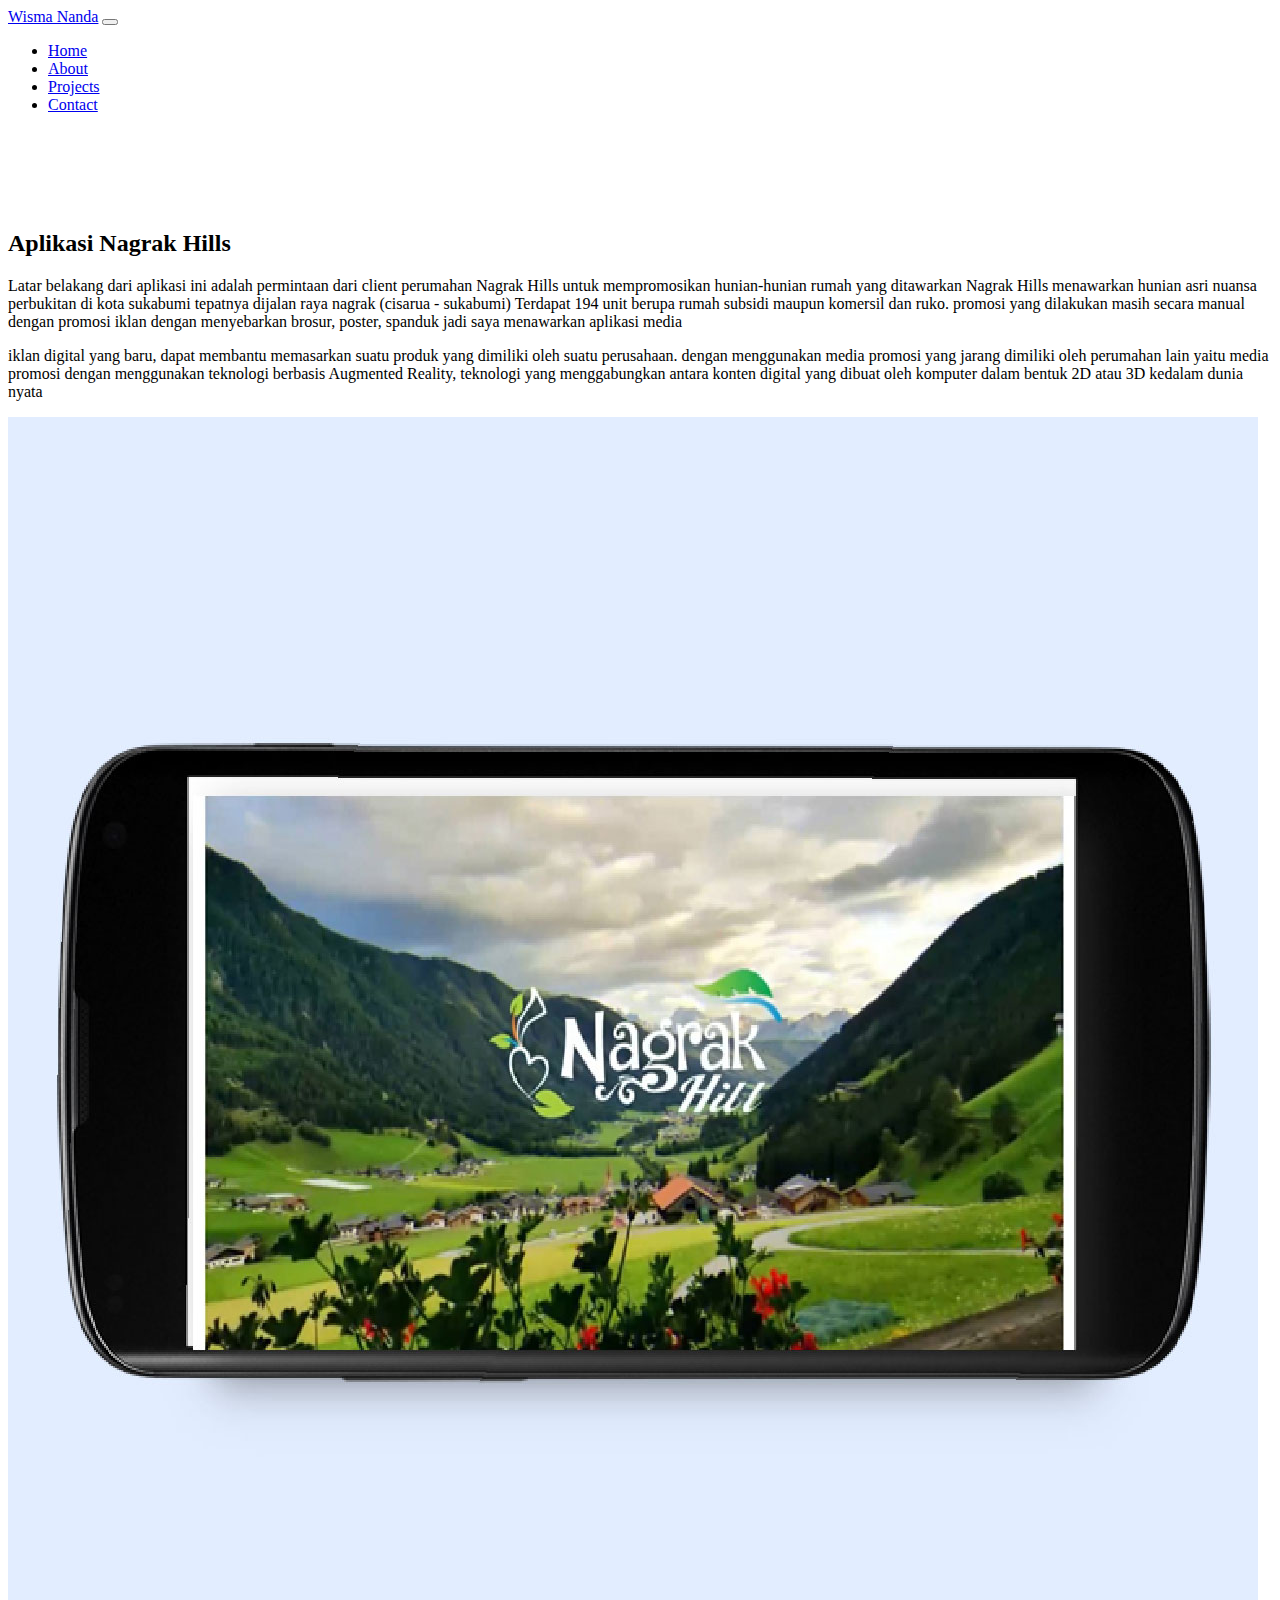
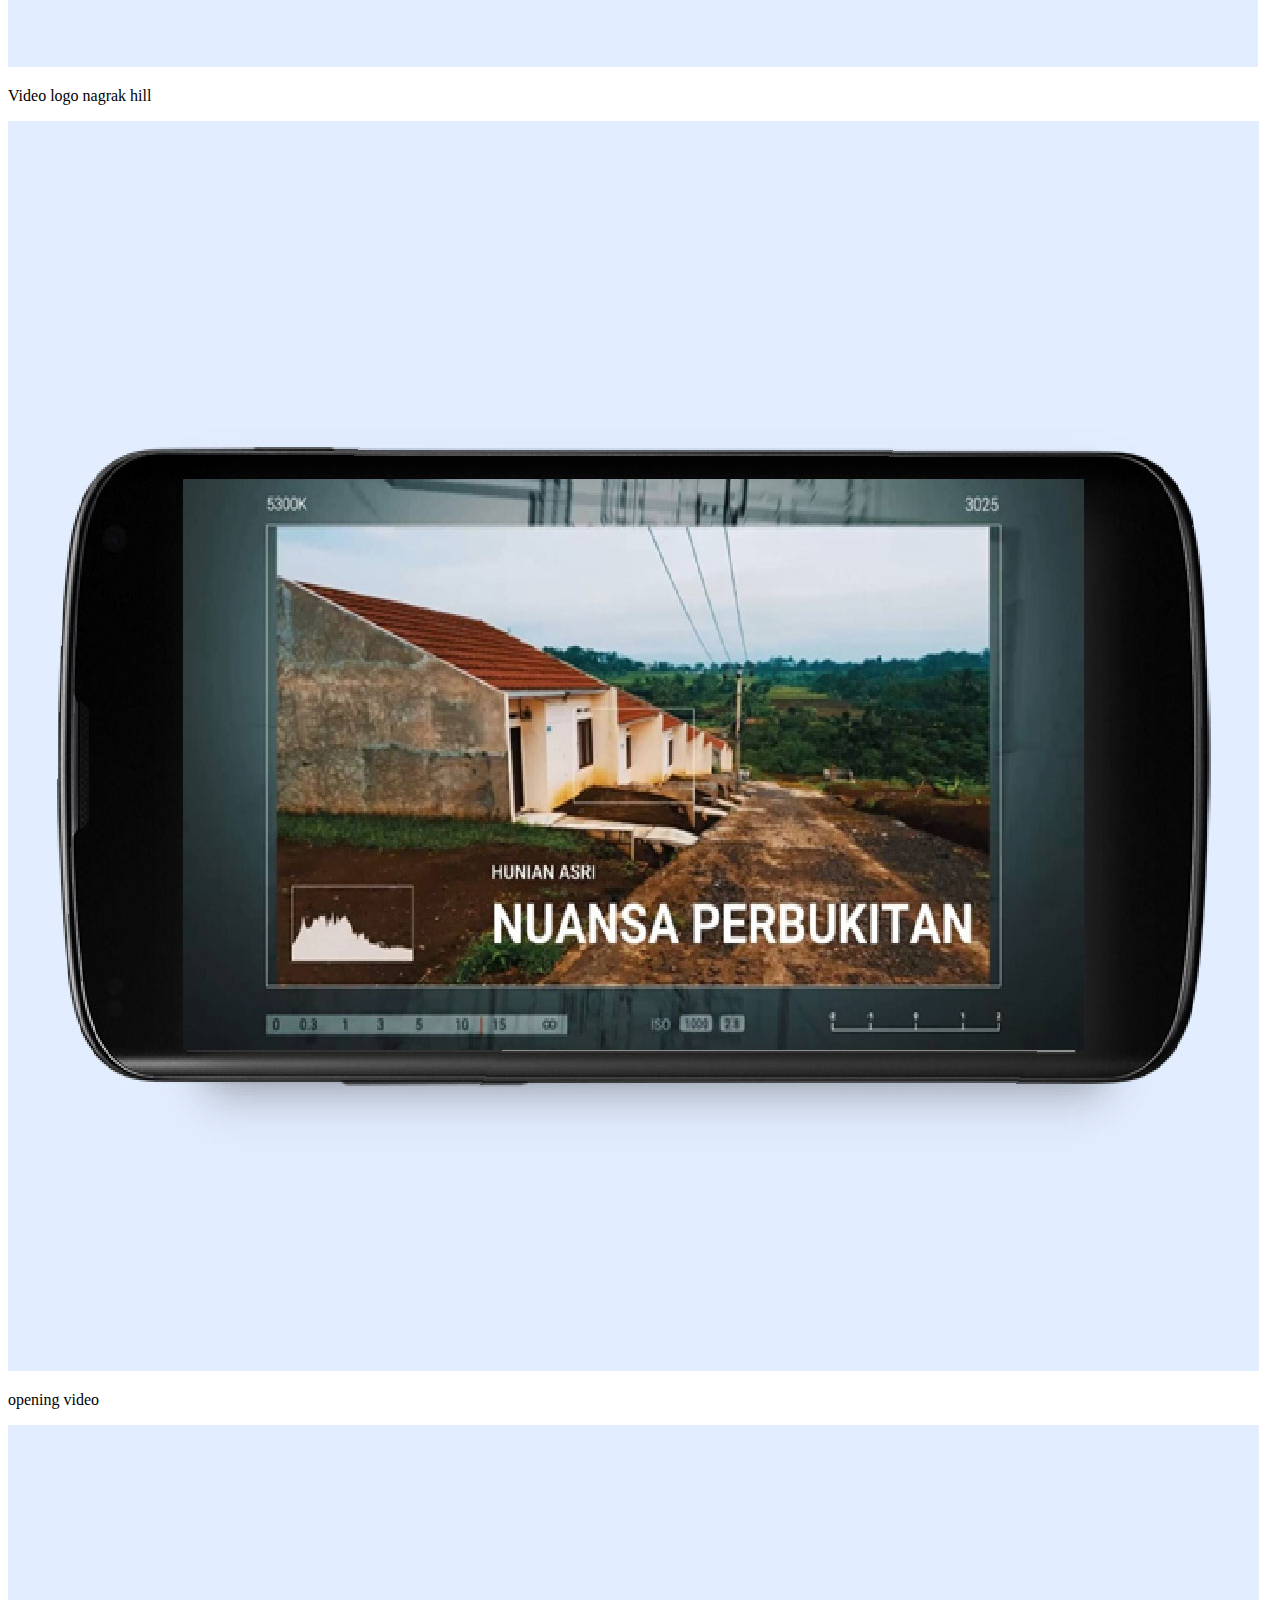
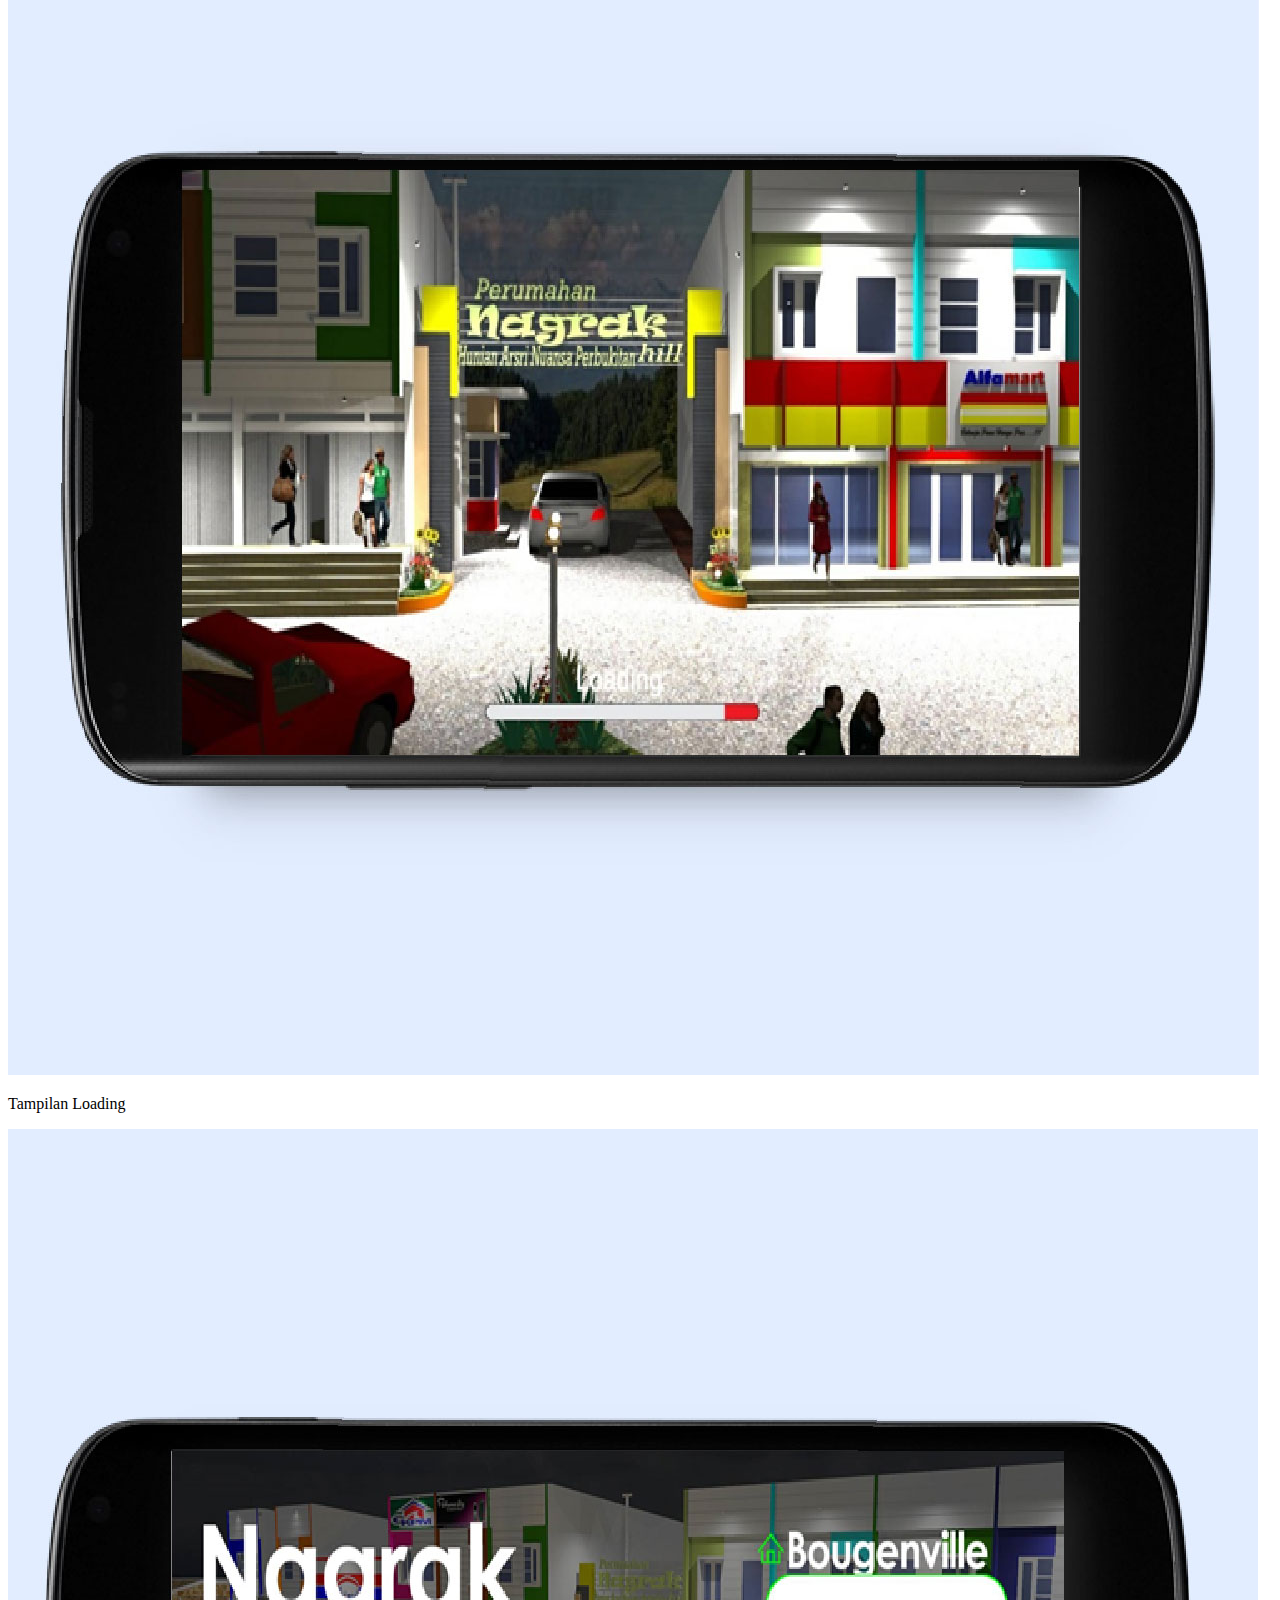
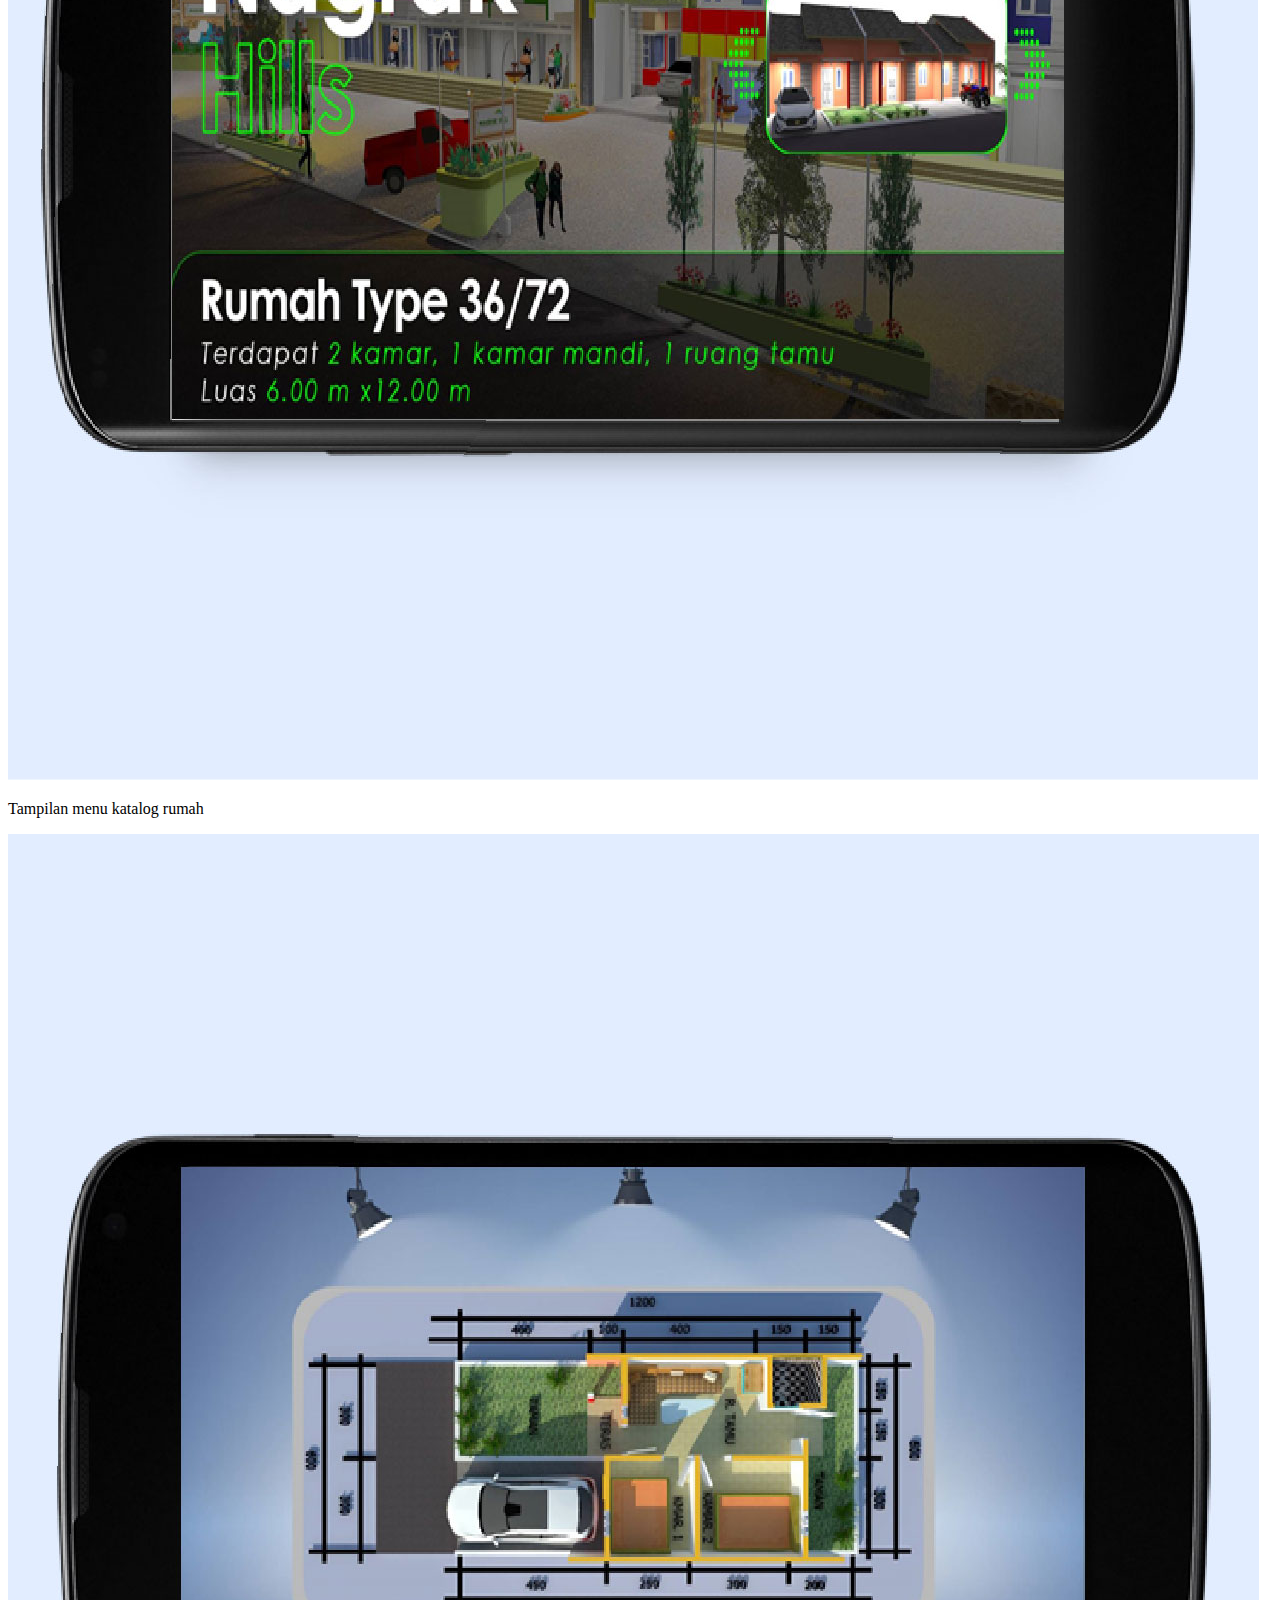
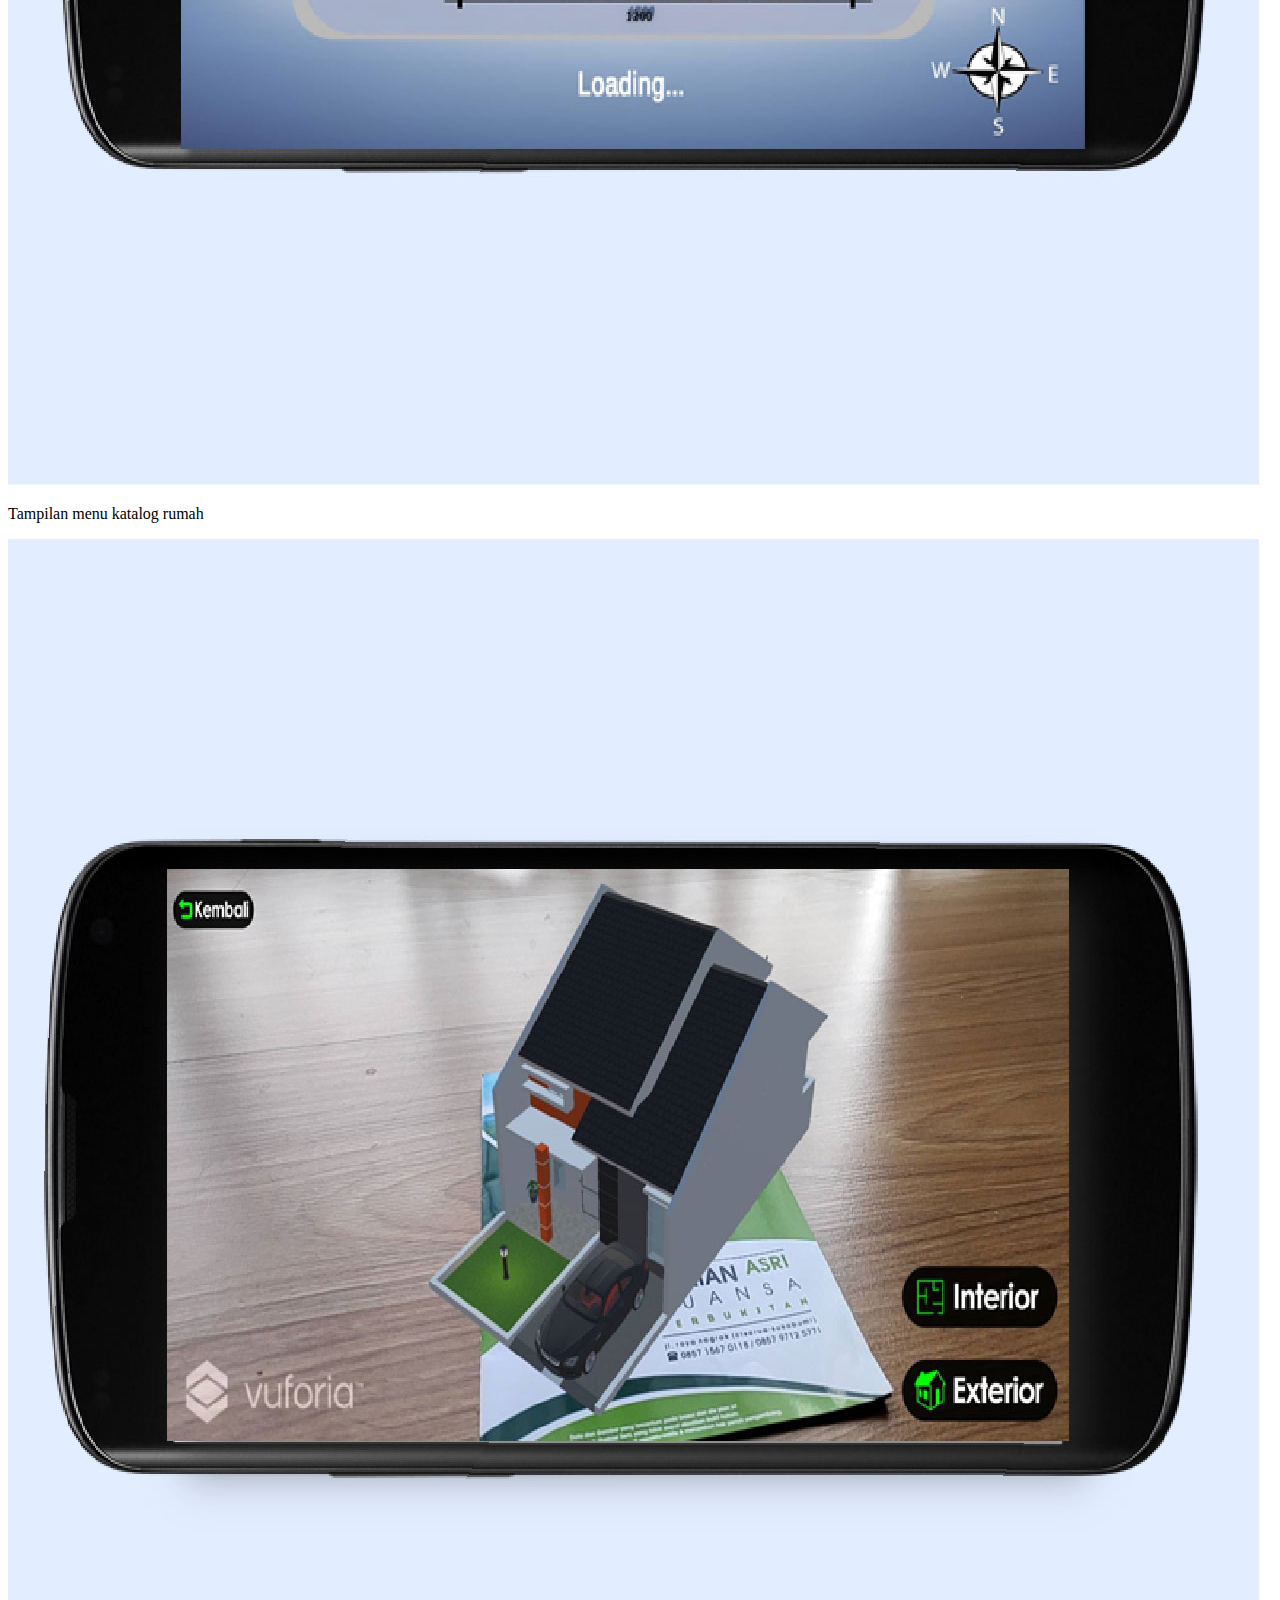
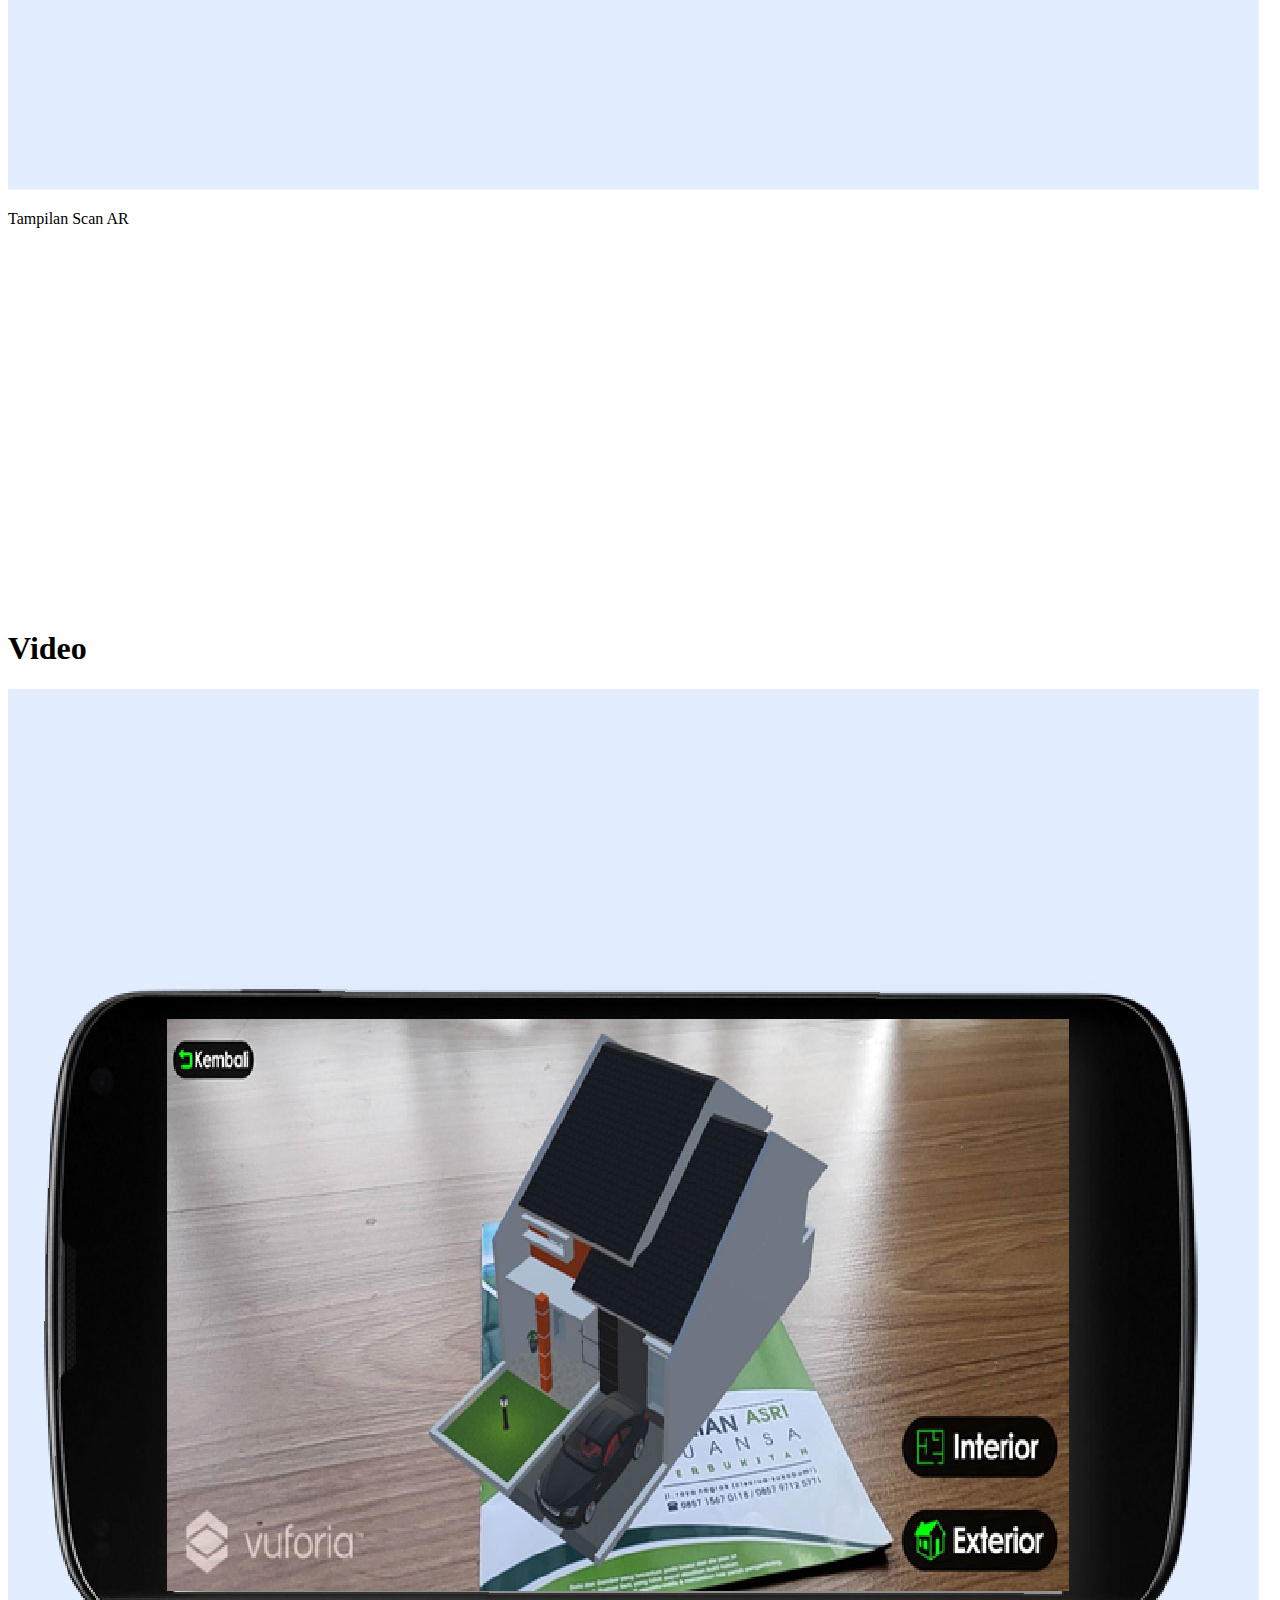
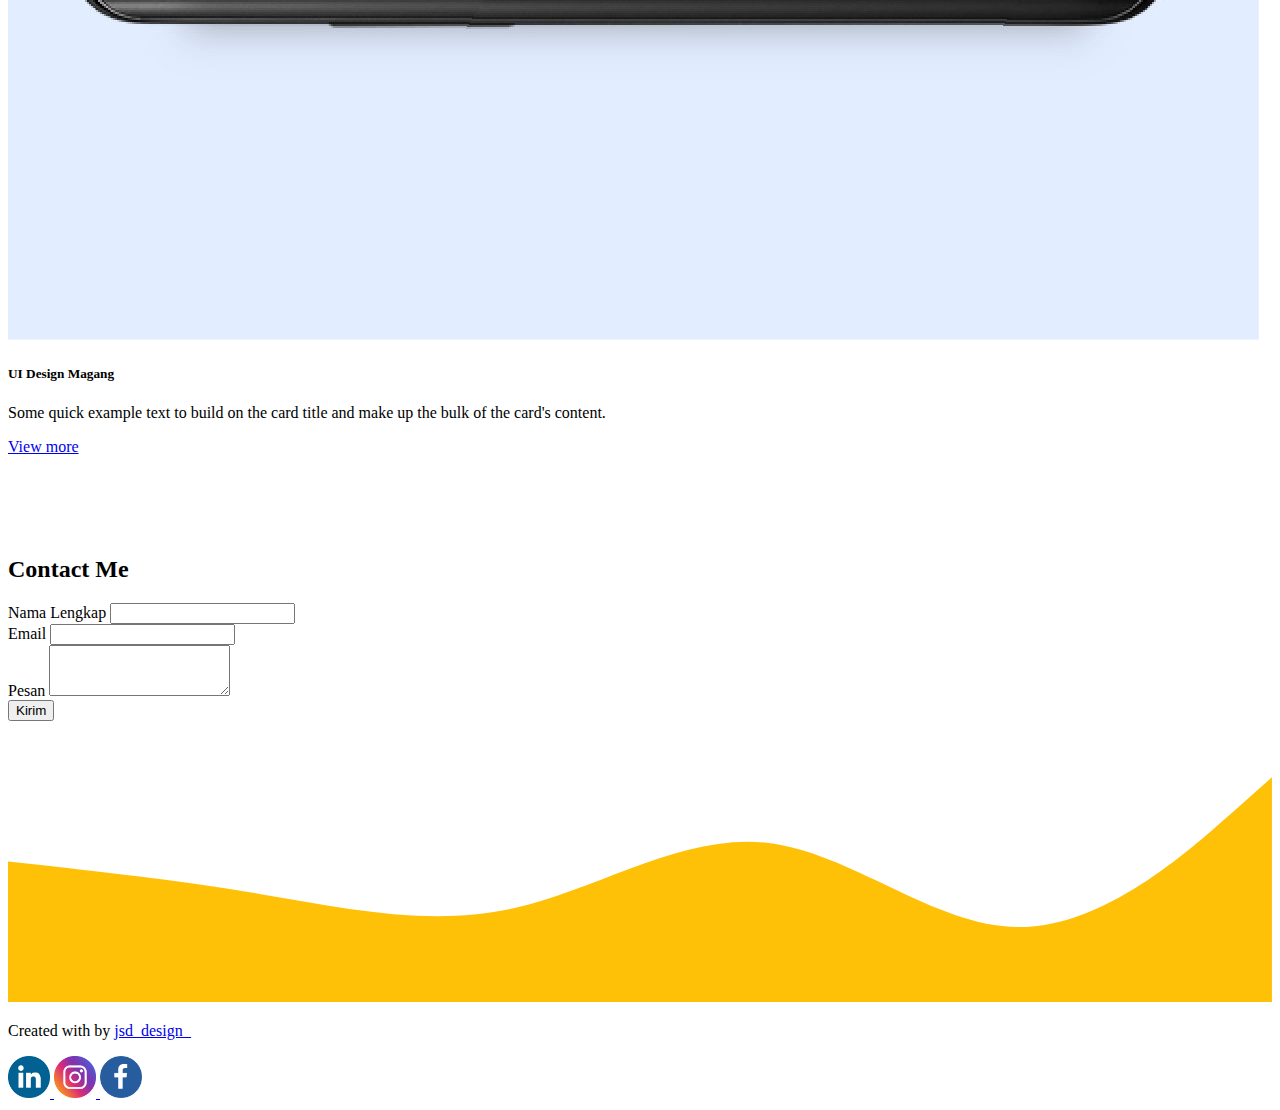
==== viewmore.html @ 7c4945d3 "memperbaiki web" ====
<!DOCTYPE html>
<html lang="en">
  <head>
    <!-- Required meta tags -->
    <meta charset="utf-8" />
    <meta name="viewport" content="width=device-width, initial-scale=1" />

    <!-- Bootstrap CSS -->
    <link href="https://cdn.jsdelivr.net/npm/bootstrap@5.0.2/dist/css/bootstrap.min.css" rel="stylesheet" integrity="sha384-EVSTQN3/azprG1Anm3QDgpJLIm9Nao0Yz1ztcQTwFspd3yD65VohhpuuCOmLASjC" crossorigin="anonymous" />

    <!-- MY CSS -->
    <link rel="stylesheet" href="style.css" />
    <title>My Portofolio | Wismananda Perdana</title>
  </head>
  <body id="home">
    <!-- Navbar -->
    <nav class="navbar navbar-expand-lg navbar-dark bg-warning shadow-sm">
      <div class="container">
        <a class="navbar-brand" href="#">Wisma Nanda</a>
        <button class="navbar-toggler" type="button" data-bs-toggle="collapse" data-bs-target="#navbarNav" aria-controls="navbarNav" aria-expanded="false" aria-label="Toggle navigation">
          <span class="navbar-toggler-icon"></span>
        </button>
        <div class="collapse navbar-collapse" id="navbarNav">
          <ul class="navbar-nav ms-auto">
            <li class="nav-item">
              <a class="nav-link active" aria-current="page" href="index.html">Home</a>
            </li>
            <li class="nav-item">
              <a class="nav-link" href="#about">About</a>
            </li>
            <li class="nav-item">
              <a class="nav-link" href="#projects">Projects</a>
            </li>
            <li class="nav-item">
              <a class="nav-link" href="#contact">Contact</a>
            </li>
          </ul>
        </div>
      </div>
    </nav>
    <!-- Akhir Navbar -->

   

    <!-- About -->
    <section id="viewmore">
      <div class="container">
        <div class="row text-center mb-3">
          <div class="col">
            <h2>Aplikasi Nagrak Hills</h2>
          </div>
        </div>
        <div class="row justify-content-center fs-5 text-center">
            <div class="col-md-4">
              <p>Latar belakang dari aplikasi ini adalah 
                permintaan dari client perumahan 
                Nagrak Hills untuk mempromosikan 
                hunian-hunian rumah yang ditawarkan
                Nagrak Hills menawarkan hunian asri 
                nuansa perbukitan di kota sukabumi
                tepatnya dijalan raya nagrak 
                (cisarua - sukabumi) Terdapat 194 unit 
                berupa rumah subsidi maupun 
                komersil dan ruko. promosi yang
                dilakukan masih secara manual
                dengan promosi iklan dengan
                menyebarkan brosur, poster, spanduk
                jadi saya menawarkan aplikasi 
                media </p>
            </div>
            <div class="col-md-4">
              <p>iklan digital yang baru, dapat 
                membantu memasarkan suatu produk 
                yang dimiliki oleh suatu perusahaan.
                dengan menggunakan media promosi 
                yang jarang dimiliki oleh perumahan 
                lain yaitu media promosi dengan 
                menggunakan teknologi berbasis 
                Augmented Reality, teknologi yang 
                menggabungkan antara konten digital
                yang dibuat oleh komputer dalam 
                bentuk 2D atau 3D kedalam dunia
                nyata  
                </p>
            </div>
            </div>
      </div>
    </section>

    <!-- Akhir About -->
     
  <!-- Aplikasi AR -->
  <div class="container ">
    <div class="row text-center ">
      <div class="col mb-3">
      </div>
    </div>
  </div>  
  <div class="row justify-content-center">
    <div class="col-4 mb-3">
      <div class="card">
        <img src="img/projects/AP-01.jpg" class="card-img-top" alt="projects AP-01">
        <div class="card-body">
          <p class="card-text text-center"> Video logo nagrak hill  </p>
        </div>
      </div>
    </div>
    <div class="col-4 mb-3">
      <div class="card">
        <img src="img/projects/AP-02.jpg" class="card-img-top" alt="projects AP-02">
        <div class="card-body">
          <p class="card-text text-center">opening video </p>
        </div>
      </div>
    </div>
    <div class="col-4 mb-3">
      <div class="card">
        <img src="img/projects/AP-03.jpg" class="card-img-top" alt="projects AP-03">
        <div class="card-body">
          <p class="card-text text-center">Tampilan Loading</p>
        </div>
      </div>
    </div>
    <div class="col-4 mb-3">
      <div class="card">
        <img src="img/projects/AP-04.jpg" class="card-img-top" alt="projects AP-04">
        <div class="card-body">
          <p class="card-text text-center">Tampilan menu katalog rumah </p>
        </div>
      </div>
    </div>
    <div class="col-4 mb-3">
      <div class="card">
        <img src="img/projects/AP-05.jpg" class="card-img-top" alt="projects AP-05">
        <div class="card-body">
          <p class="card-text text-center">Tampilan menu katalog rumah </p>
        </div>
      </div>
    </div>
    <div class="col-4 mb-3">
      <div class="card">
        <img src="img/projects/AP-06.jpg" class="card-img-top" alt="projects AP-06">
        <div class="card-body">
          <p class="card-text text-center">Tampilan Scan AR</p>
        </div>
      </div>
    </div>
  </div>
<!-- Akhir Aplikasi AR -->
      <svg xmlns="http://www.w3.org/2000/svg" viewBox="0 0 1440 320">
        <path
          fill="#ffffff"
          fill-opacity="1"
          d="M0,160L48,165.3C96,171,192,181,288,197.3C384,213,480,235,576,213.3C672,192,768,128,864,138.7C960,149,1056,235,1152,234.7C1248,235,1344,149,1392,106.7L1440,64L1440,320L1392,320C1344,320,1248,320,1152,320C1056,320,960,320,864,320C768,320,672,320,576,320C480,320,384,320,288,320C192,320,96,320,48,320L0,320Z"
        ></path>
      </svg>
    </section>
    <!-- Akhir UI Design -->

    <!-- video -->
  <section class= "video">
    <div class="container">
      <div class="row">
        <div class="col-md-4">
          <h1>Video</h1>
          <div class="card">
            <img src="img/projects/AP-06.jpg" class="card-img-top" alt="projects AP-06">
            <div class="card-body">
              <h5 class="card-title">UI Design Magang</h5>
              <p class="card-text">Some quick example text to build on the card title and make up the bulk of the card's content.</p>
              <a href="https://www.youtube.com/watch?v=qmtXENpzVN4"=
              button type="button" class="btn btn-primary">View more</a>
            </div>
          </div>
        </div>
      </div>
    </div>
  </section>

    <!-- Contact -->
    <section id="contact">
      <div class="container">
        <div class="row text-center mb-3">
          <div class="col">
            <h2>Contact Me</h2>
          </div>
        </div>
        <div class="row justify-content-center">
          <div class="col-md-6">
            <form>
              <div class="mb-3">
                <label for="name" class="form-label">Nama Lengkap</label>
                <input type="text" class="form-control" id="name" aria-describedby="name" />
              </div>
              <div class="mb-3">
                <label for="email" class="form-label">Email</label>
                <input type="email" class="form-control" id="email" aria-describedby="email" />
              </div>
              <div class="mb-3">
                <label for="pesan" class="form-label">Pesan</label>
                <textarea class="form-control" id="pesan" rows="3"></textarea>
              </div>
              <button type="submit" class="btn btn-primary">Kirim</button>
            </form>
          </div>
        </div>
      </div>
      <svg xmlns="http://www.w3.org/2000/svg" viewBox="0 0 1440 320">
        <path
          fill="#ffc107"
          fill-opacity="1"
          d="M0,160L48,165.3C96,171,192,181,288,197.3C384,213,480,235,576,213.3C672,192,768,128,864,138.7C960,149,1056,235,1152,234.7C1248,235,1344,149,1392,106.7L1440,64L1440,320L1392,320C1344,320,1248,320,1152,320C1056,320,960,320,864,320C768,320,672,320,576,320C480,320,384,320,288,320C192,320,96,320,48,320L0,320Z"
        ></path>
      </svg>
    </section>
    <!-- Akhir Contact -->



    <!-- Footer -->
    <footer class="bg-warning text-white text-center pb-5">
      <p>Created with by <a href="https://www.instagram.com/jsd_design_/?hl=id" class="text-white fw-bold">jsd_design_</a></p>
      <a href="https://www.linkedin.com/in/wisma-nanda-ab05741b6/">
        <img src="img/projects/icon2.png" alt="icon2" style="width:42px;height:42px;">
      </a>
      <a href="https://www.linkedin.com/in/wisma-nanda-ab05741b6/">
        <img src="img/projects/icon1.png" alt="icon2" style="width:42px;height:42px;">
      </a>
      <a href="https://www.linkedin.com/in/wisma-nanda-ab05741b6/">
        <img src="img/projects/icon3.png" alt="icon2" style="width:42px;height:42px;">
      </a>
    </footer>
    <!-- Akhir footer -->

    <script src="https://cdn.jsdelivr.net/npm/bootstrap@5.0.2/dist/js/bootstrap.bundle.min.js" integrity="sha384-MrcW6ZMFYlzcLA8Nl+NtUVF0sA7MsXsP1UyJoMp4YLEuNSfAP+JcXn/tWtIaxVXM" crossorigin="anonymous"></script>
  </body>
</html>
---- style.css ----
body {
  min-height: 1500px;
}
.jumbotron {
  padding-top: 3rem;
  background-color: #e2edff;
}
#projects {
  background-color: #e2edff;
}

#UIdesign {
  padding-top: 2rem;
  background-color: #e2edff;
}

section {
  padding-top: 5rem;
}

.nav-link:hover {
  border-bottom: 3px solid #ffc107;
}
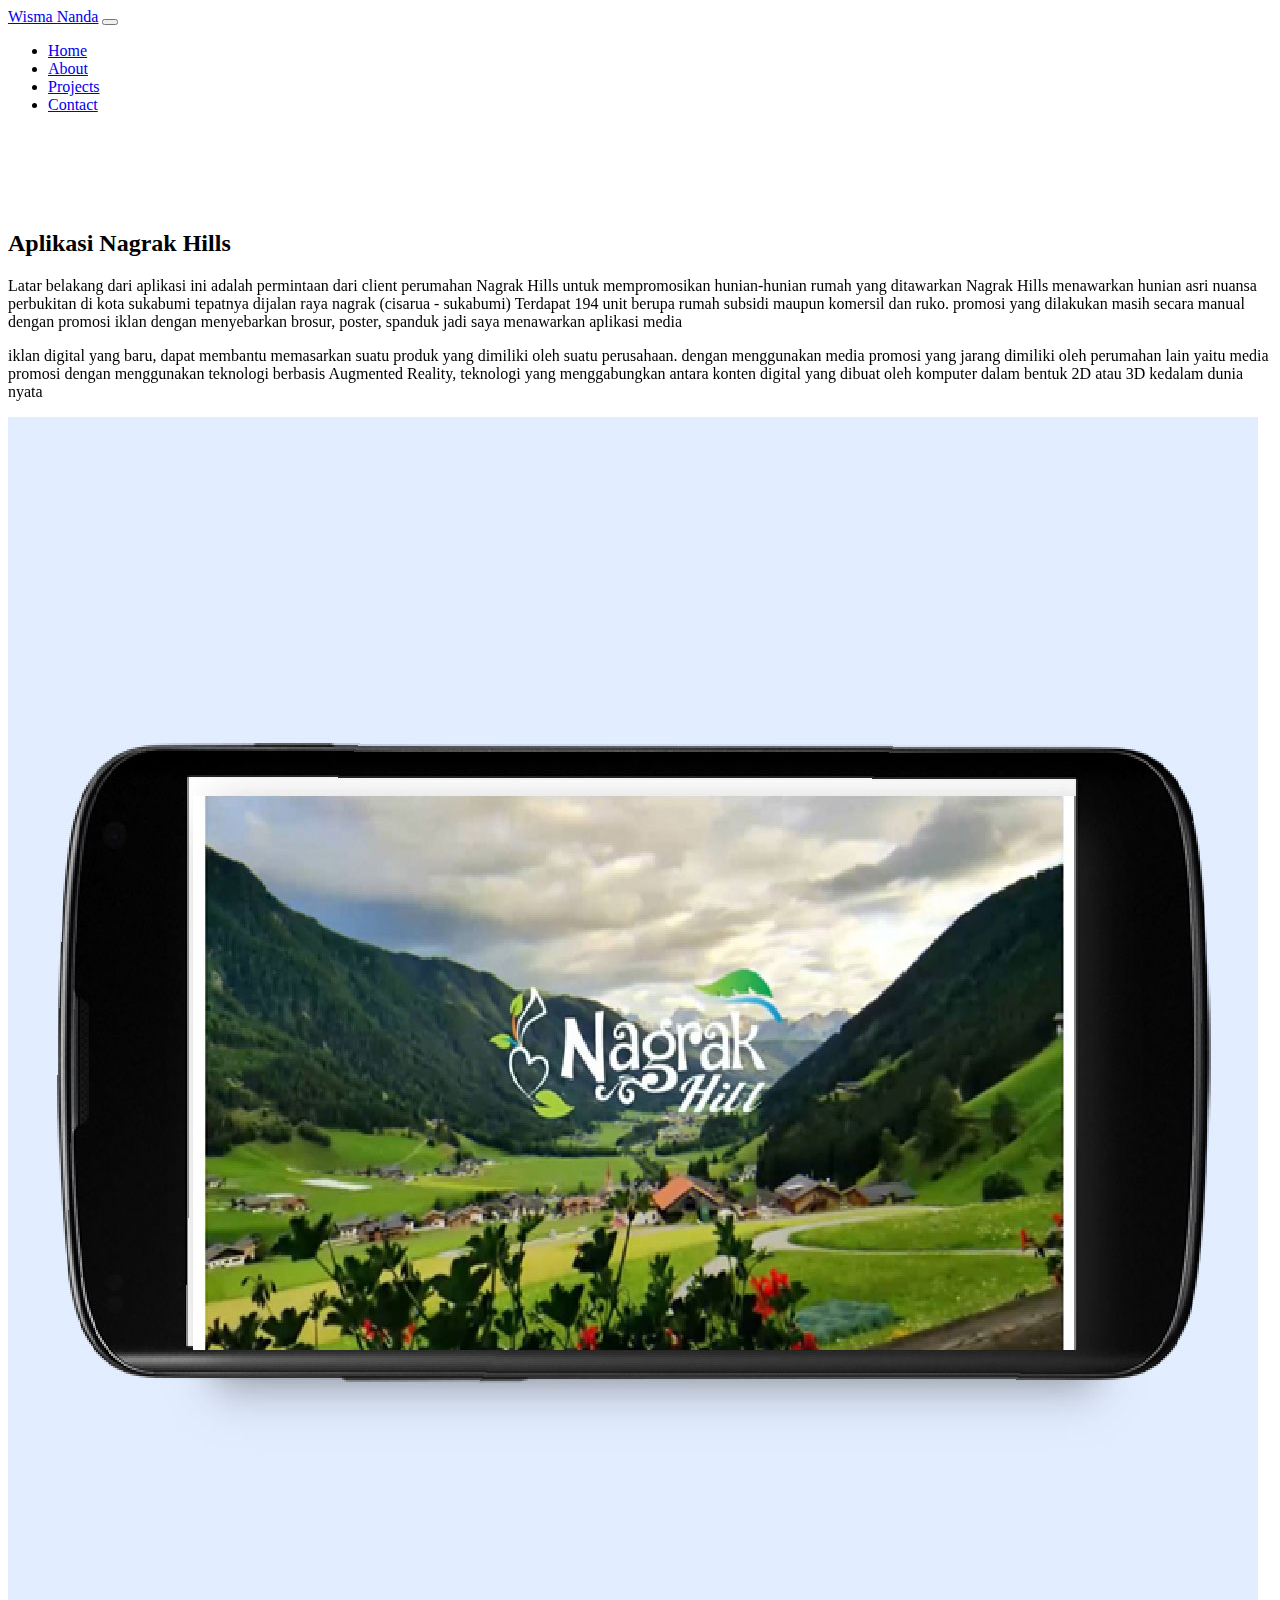
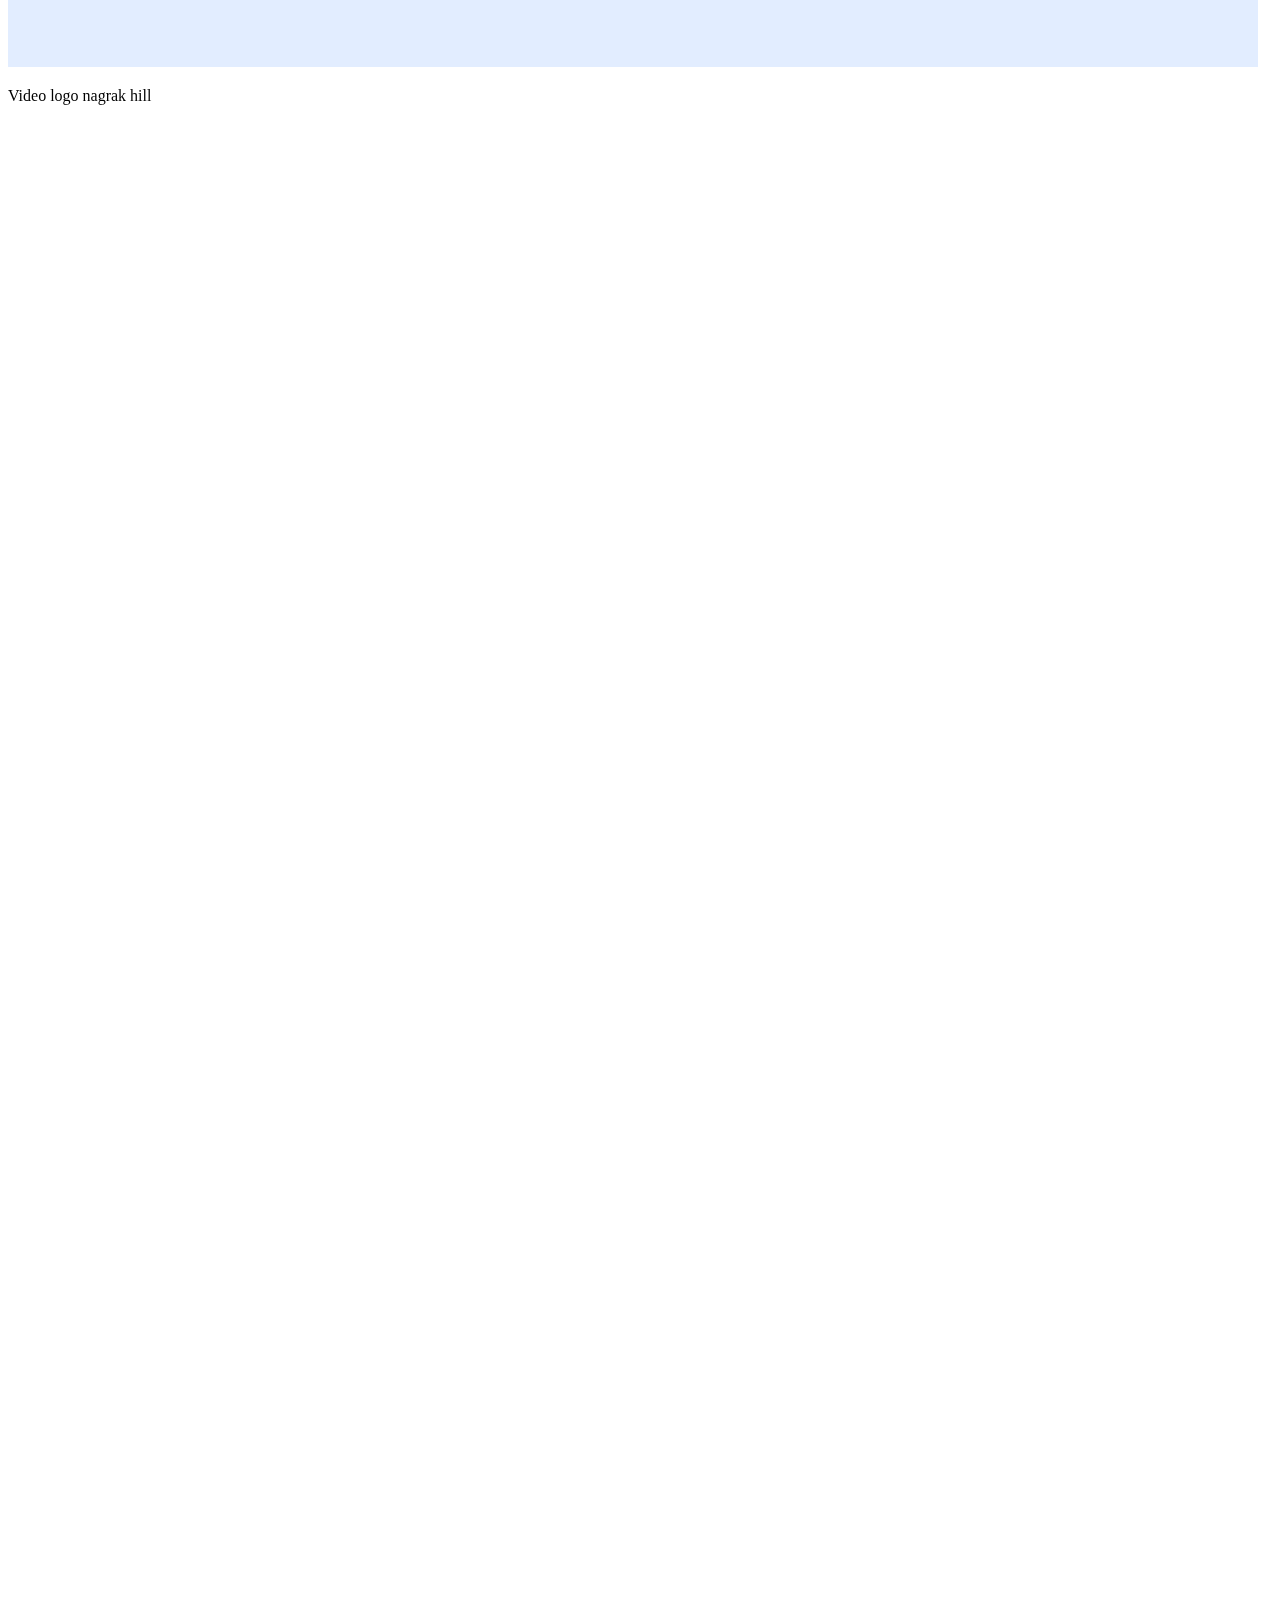
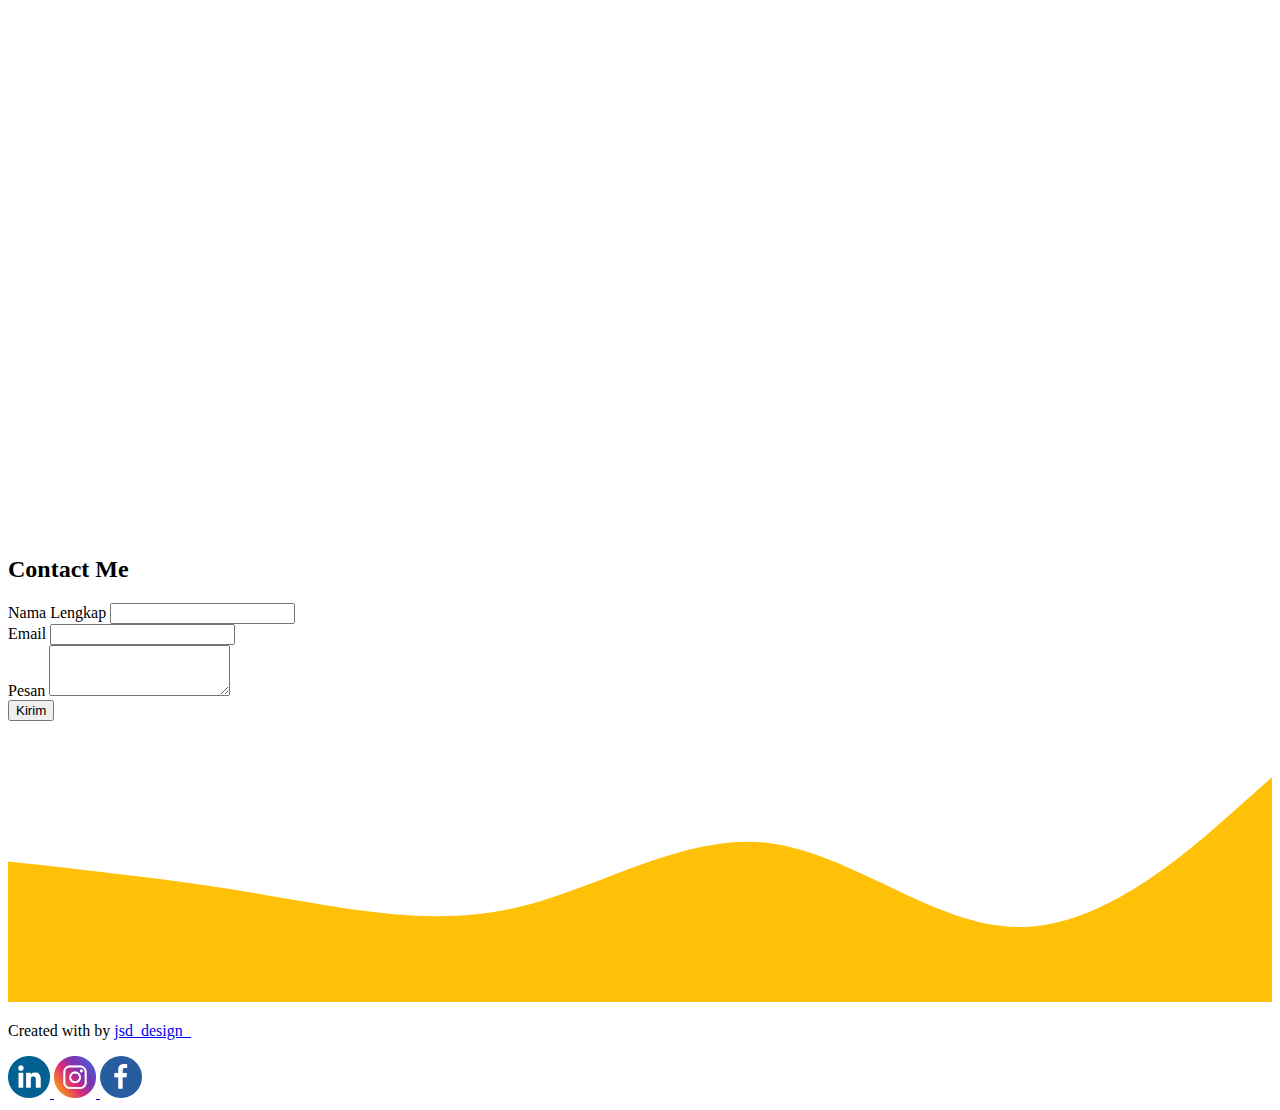
==== commit 20be2ee3: "menambahkan animasi" ====
--- a/viewmore.html
+++ b/viewmore.html
@@ -7,6 +7,9 @@
 
     <!-- Bootstrap CSS -->
     <link href="https://cdn.jsdelivr.net/npm/bootstrap@5.0.2/dist/css/bootstrap.min.css" rel="stylesheet" integrity="sha384-EVSTQN3/azprG1Anm3QDgpJLIm9Nao0Yz1ztcQTwFspd3yD65VohhpuuCOmLASjC" crossorigin="anonymous" />
+
+<!-- AOS -->
+<link rel="stylesheet" href="https://unpkg.com/aos@next/dist/aos.css" />
 
     <!-- MY CSS -->
     <link rel="stylesheet" href="style.css" />
@@ -51,7 +54,7 @@
           </div>
         </div>
         <div class="row justify-content-center fs-5 text-center">
-            <div class="col-md-4">
+            <div class="col-md-4" data-aos="fade-right">
               <p>Latar belakang dari aplikasi ini adalah 
                 permintaan dari client perumahan 
                 Nagrak Hills untuk mempromosikan 
@@ -68,7 +71,7 @@
                 jadi saya menawarkan aplikasi 
                 media </p>
             </div>
-            <div class="col-md-4">
+            <div class="col-md-4" data-aos="fade-left"  data-aos-delay="200">
               <p>iklan digital yang baru, dapat 
                 membantu memasarkan suatu produk 
                 yang dimiliki oleh suatu perusahaan.
@@ -98,7 +101,7 @@
   </div>  
   <div class="row justify-content-center">
     <div class="col-4 mb-3">
-      <div class="card">
+      <div class="card" data-aos="flip-left">
         <img src="img/projects/AP-01.jpg" class="card-img-top" alt="projects AP-01">
         <div class="card-body">
           <p class="card-text text-center"> Video logo nagrak hill  </p>
@@ -106,7 +109,7 @@
       </div>
     </div>
     <div class="col-4 mb-3">
-      <div class="card">
+      <div class="card" data-aos="flip-left">
         <img src="img/projects/AP-02.jpg" class="card-img-top" alt="projects AP-02">
         <div class="card-body">
           <p class="card-text text-center">opening video </p>
@@ -114,7 +117,7 @@
       </div>
     </div>
     <div class="col-4 mb-3">
-      <div class="card">
+      <div class="card" data-aos="flip-left">
         <img src="img/projects/AP-03.jpg" class="card-img-top" alt="projects AP-03">
         <div class="card-body">
           <p class="card-text text-center">Tampilan Loading</p>
@@ -122,7 +125,7 @@
       </div>
     </div>
     <div class="col-4 mb-3">
-      <div class="card">
+      <div class="card" data-aos="flip-left">
         <img src="img/projects/AP-04.jpg" class="card-img-top" alt="projects AP-04">
         <div class="card-body">
           <p class="card-text text-center">Tampilan menu katalog rumah </p>
@@ -130,7 +133,7 @@
       </div>
     </div>
     <div class="col-4 mb-3">
-      <div class="card">
+      <div class="card" data-aos="flip-left">
         <img src="img/projects/AP-05.jpg" class="card-img-top" alt="projects AP-05">
         <div class="card-body">
           <p class="card-text text-center">Tampilan menu katalog rumah </p>
@@ -138,7 +141,7 @@
       </div>
     </div>
     <div class="col-4 mb-3">
-      <div class="card">
+      <div class="card" data-aos="flip-left">
         <img src="img/projects/AP-06.jpg" class="card-img-top" alt="projects AP-06">
         <div class="card-body">
           <p class="card-text text-center">Tampilan Scan AR</p>
@@ -163,7 +166,7 @@
       <div class="row">
         <div class="col-md-4">
           <h1>Video</h1>
-          <div class="card">
+          <div class="card" data-aos="flip-left">
             <img src="img/projects/AP-06.jpg" class="card-img-top" alt="projects AP-06">
             <div class="card-body">
               <h5 class="card-title">UI Design Magang</h5>
@@ -233,5 +236,14 @@
     <!-- Akhir footer -->
 
     <script src="https://cdn.jsdelivr.net/npm/bootstrap@5.0.2/dist/js/bootstrap.bundle.min.js" integrity="sha384-MrcW6ZMFYlzcLA8Nl+NtUVF0sA7MsXsP1UyJoMp4YLEuNSfAP+JcXn/tWtIaxVXM" crossorigin="anonymous"></script>
+    <script src="https://unpkg.com/aos@next/dist/aos.js"></script>
+
+    <script>
+      AOS.init({
+       
+        duration: 2000,
+      });
+    </script>
+ 
   </body>
 </html>
--- a/style.css
+++ b/style.css
@@ -1,5 +1,5 @@
 body {
-  min-height: 1500px;
+  min-height: 2000px;
 }
 .jumbotron {
   padding-top: 3rem;
